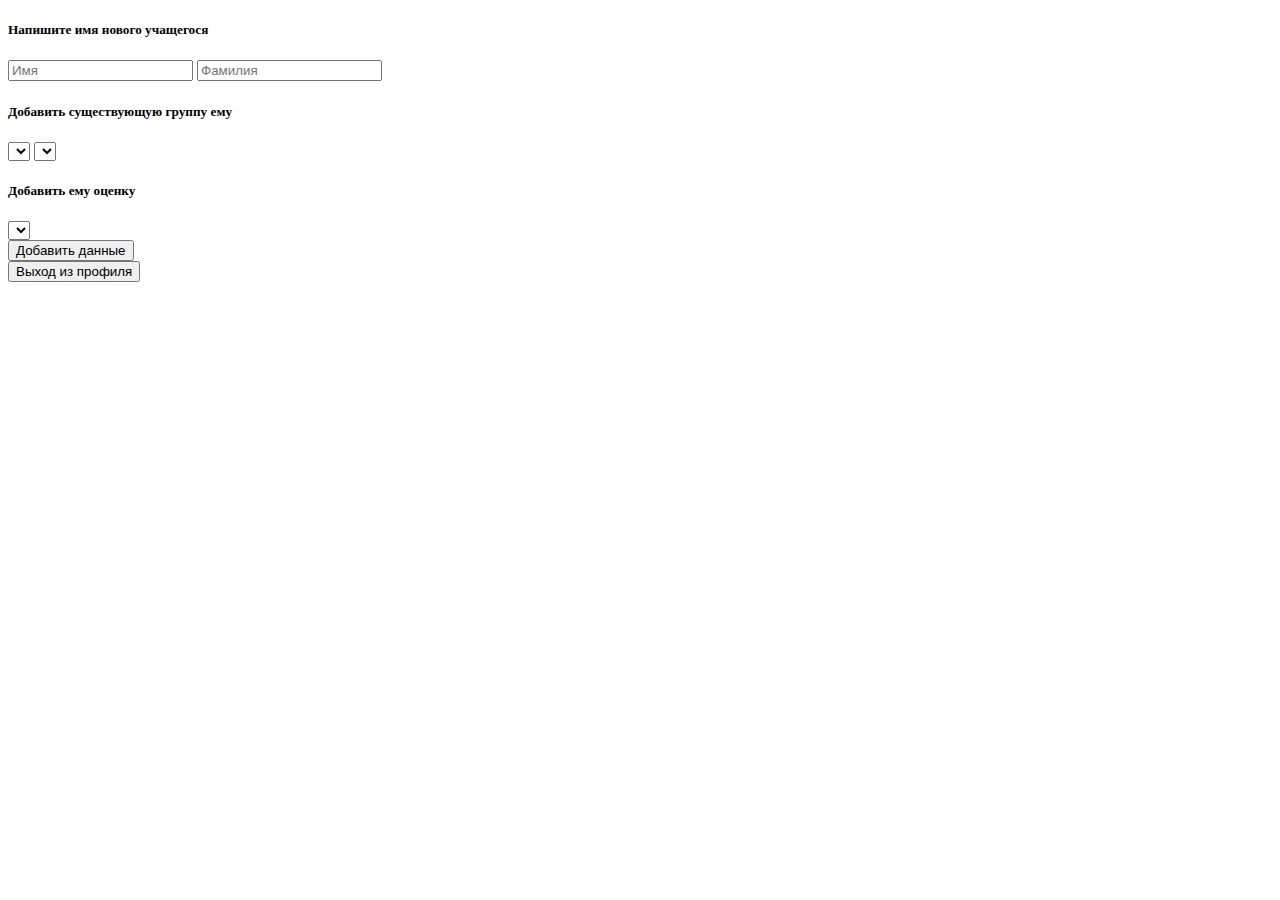
==== src/main/resources/templates/admin.html @ bb39b14c "rename package and refactor some things related to files" ====
<!DOCTYPE html>
<html xmlns="http://www.w3.org/1999/xhtml" xmlns:th="http://www.thymeleaf.org"
>
<html lang="en">
<head>
    <meta charset="UTF-8">
    <title>Title</title>
    <head>
        <meta name="_csrf" th:content="${_csrf.token}"/>
        <meta name="_csrf_header" th:content="${_csrf.headerName}"/>
        <meta charset="UTF-8">
        <script src="https://ajax.googleapis.com/ajax/libs/jquery/3.3.1/jquery.min.js"></script>
        <script type="text/javascript" th:src="@{js/admin.js}" charset="utf-8"></script>
        <link rel="stylesheet" href="https://stackpath.bootstrapcdn.com/bootstrap/4.1.3/css/bootstrap.min.css"
              integrity="sha384-MCw98/SFnGE8fJT3GXwEOngsV7Zt27NXFoaoApmYm81iuXoPkFOJwJ8ERdknLPMO"
              crossorigin="anonymous">
        <meta name="viewport" content="width=device-width, initial-scale=1, shrink-to-fit=no">
    </head>
</head>
<body>
<div class="container mt-5">

    <h5>Напишите имя нового учащегося</h5>
    <div id="add-person-name" class="row mt-3 mb-2">
        <div>

            <input id="add-person-input-first-name" type=text placeholder="Имя"/>
            <input id="add-person-input-last-name" type=text placeholder="Фамилия"/>
        </div>
    </div>

    <h5>Добавить существующую группу ему</h5>
    <div id="add-person-group" class="row mt-3 mb-2">

        <select id="add-person-group-name" class="group-name">
        </select>
        <select id="add-person-group-number">
        </select>
    </div>

    <h5>Добавить ему оценку</h5>
    <div id="add-person-assessment" class="row mt-3 mb-2">

        <select id="add-person-group-date">
        </select>
        <div>
            <div id="assessment-discipline-div">
            </div>
        </div>
    </div>
    <button id="insertData">Добавить данные</button>
</div>
<script src="https://cdn.jsdelivr.net/npm/popper.js@1.16.0/dist/umd/popper.min.js"
        integrity="sha384-Q6E9RHvbIyZFJoft+2mJbHaEWldlvI9IOYy5n3zV9zzTtmI3UksdQRVvoxMfooAo"
        crossorigin="anonymous"></script>
<script src="https://stackpath.bootstrapcdn.com/bootstrap/4.4.1/js/bootstrap.min.js"
        integrity="sha384-wfSDF2E50Y2D1uUdj0O3uMBJnjuUD4Ih7YwaYd1iqfktj0Uod8GCExl3Og8ifwB6"
        crossorigin="anonymous"></script>
<div>
    <form th:action="@{/logout}" method="post">
        <input type="submit" value="Выход из профиля" class="btn11 btn btn-primary exitbutton"/>
    </form>
</div>
</body>
</html>
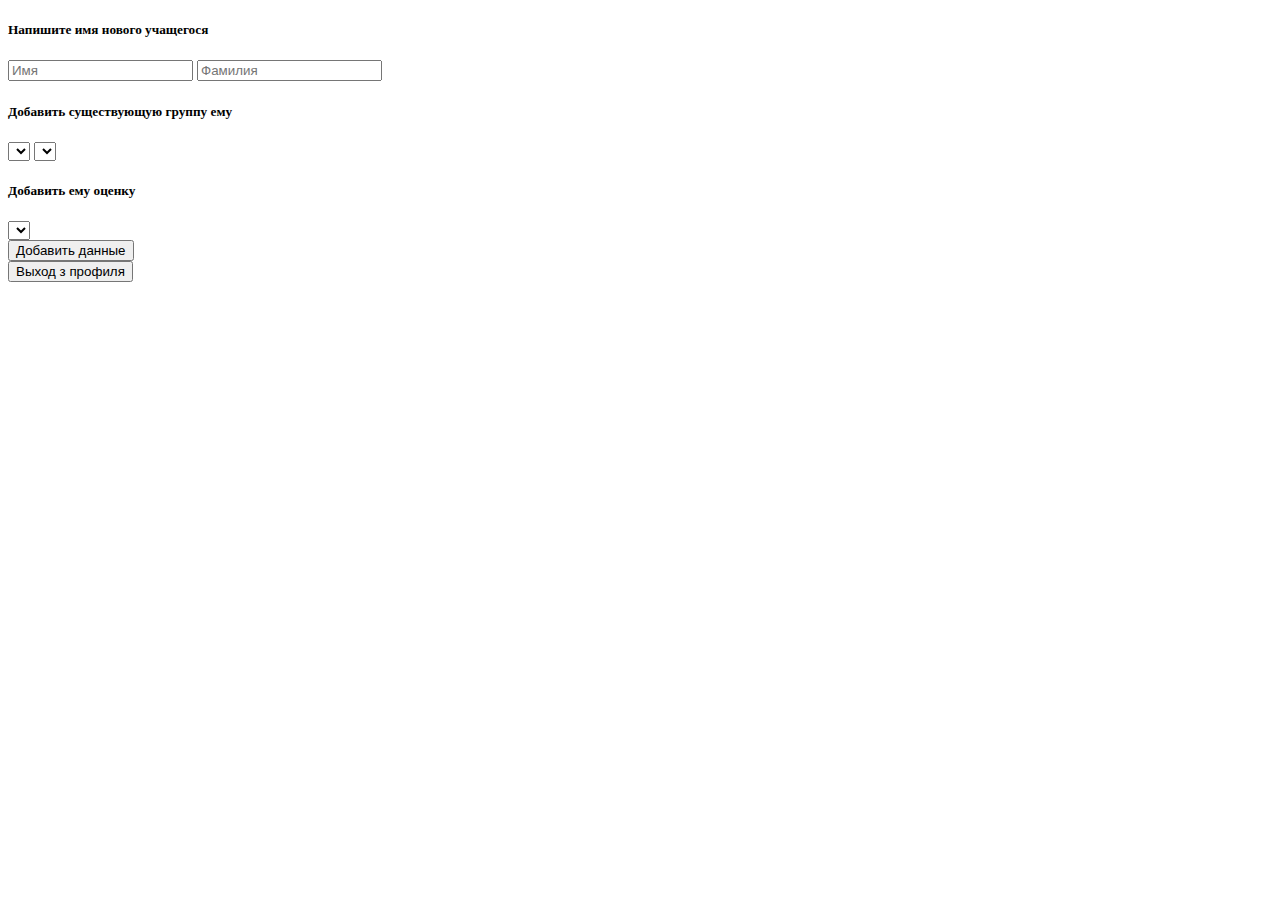
==== commit b6f567c9: "login page markup" ====
--- a/src/main/resources/templates/admin.html
+++ b/src/main/resources/templates/admin.html
@@ -49,6 +49,11 @@
         </div>
     </div>
     <button id="insertData">Добавить данные</button>
+    <div>
+        <form th:action="@{/logout}" method="post">
+            <input type="submit" value="Выход з профиля" class="btn11 btn btn-primary exitbutton"/>
+        </form>
+    </div>
 </div>
 <script src="https://cdn.jsdelivr.net/npm/popper.js@1.16.0/dist/umd/popper.min.js"
         integrity="sha384-Q6E9RHvbIyZFJoft+2mJbHaEWldlvI9IOYy5n3zV9zzTtmI3UksdQRVvoxMfooAo"
@@ -56,10 +61,5 @@
 <script src="https://stackpath.bootstrapcdn.com/bootstrap/4.4.1/js/bootstrap.min.js"
         integrity="sha384-wfSDF2E50Y2D1uUdj0O3uMBJnjuUD4Ih7YwaYd1iqfktj0Uod8GCExl3Og8ifwB6"
         crossorigin="anonymous"></script>
-<div>
-    <form th:action="@{/logout}" method="post">
-        <input type="submit" value="Выход из профиля" class="btn11 btn btn-primary exitbutton"/>
-    </form>
-</div>
 </body>
 </html>